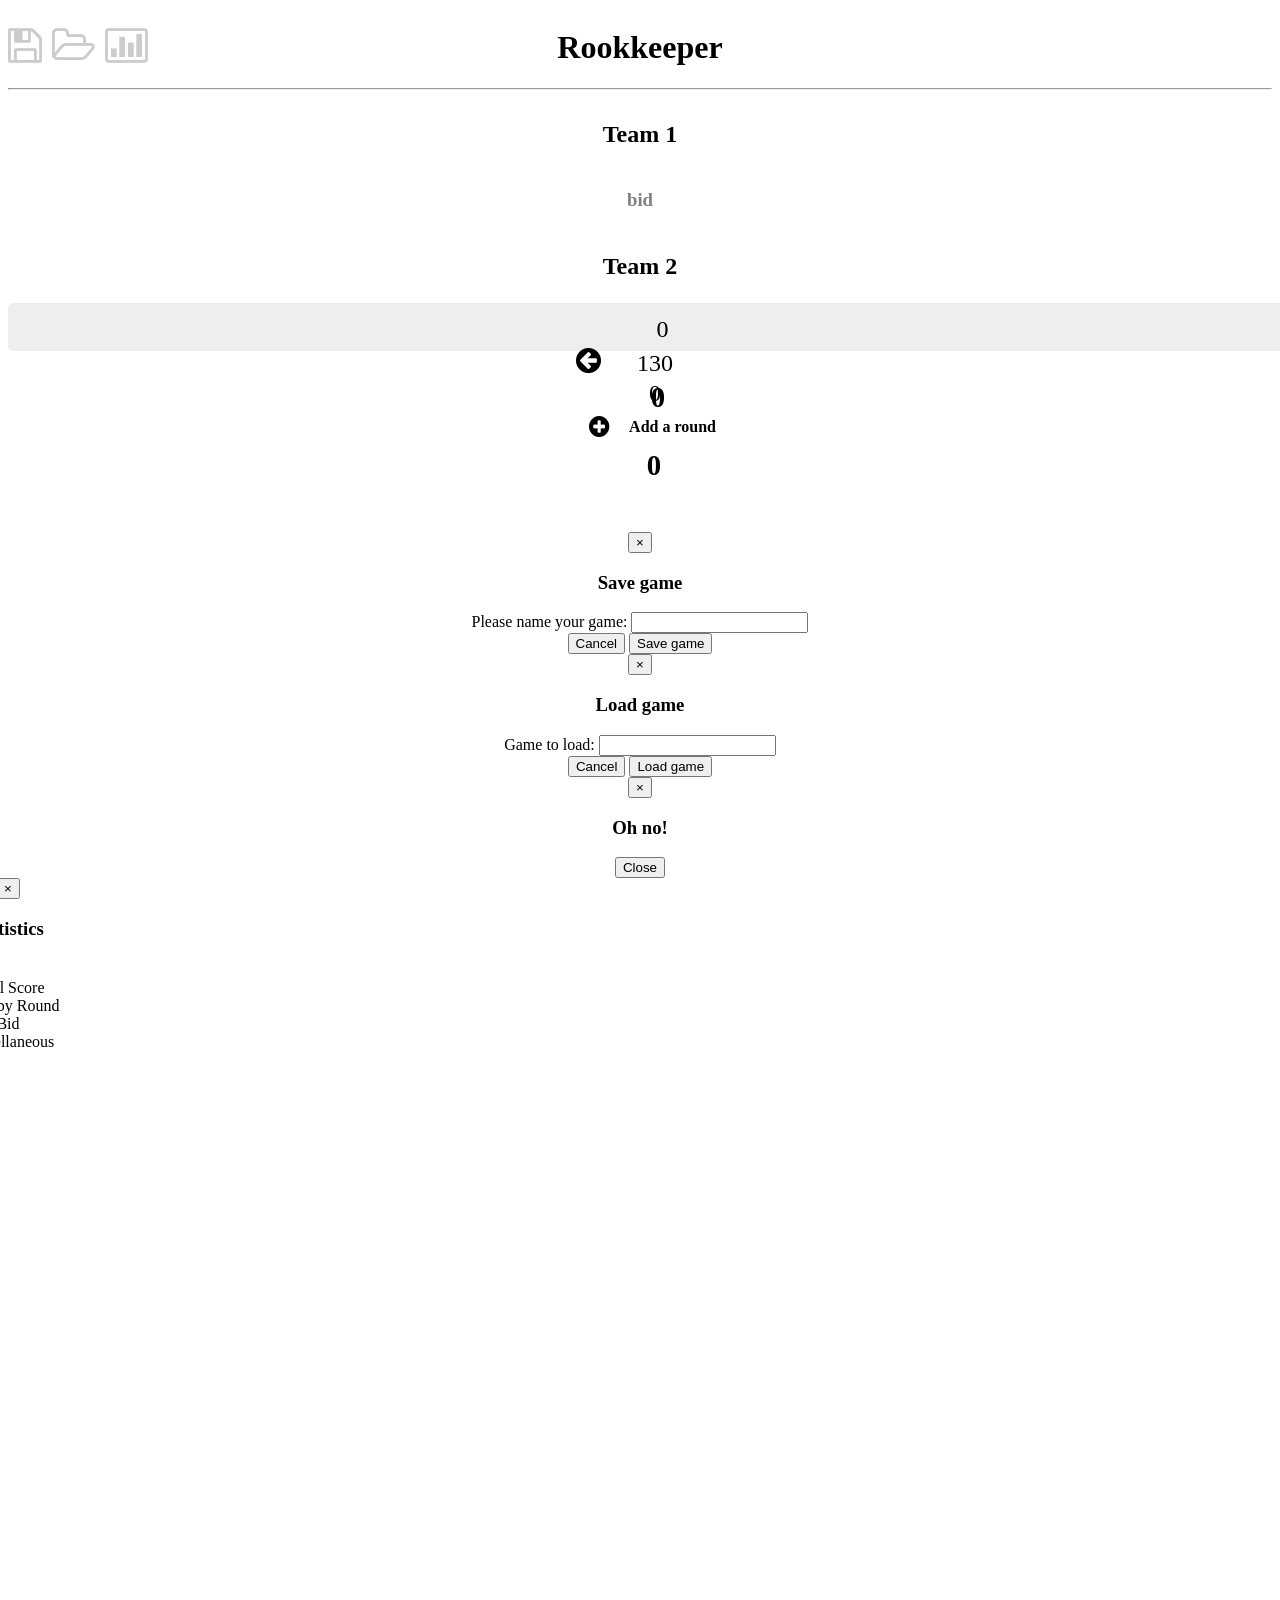
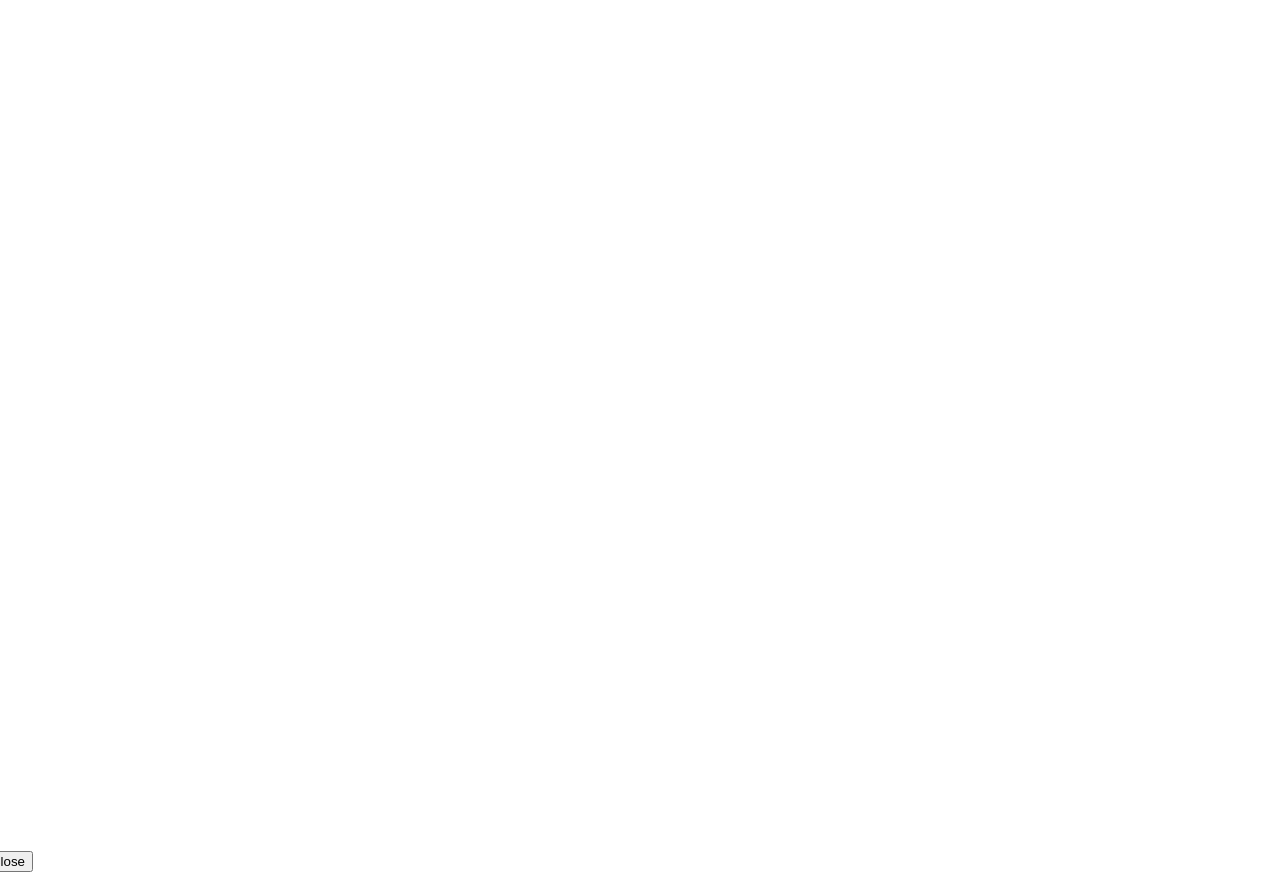
==== index.html @ e3ba8950 "first commit" ====
<!DOCTYPE html>
<html lang="en">
	<head>
		<meta charset="utf-8" />
		<!-- Always force latest IE rendering engine (even in intranet) & Chrome Frame
		Remove this if you use the .htaccess -->
		<meta http-equiv="X-UA-Compatible" content="IE=edge,chrome=1" />

		<title>Rookkeeper</title>
		<meta name="description" content="An online scorekeeper for the card game Rook." />
		<meta name="author" content="Friend" />

		<link rel="shortcut icon" href="favicon.ico" />
		
		<link rel="stylesheet" href='bootstrap/css/bootstrap.custom.css.min' />
		<link rel='stylesheet' href='fontawesome/css/font-awesome.min.css' />
		<!-- <link rel='stylesheet' href='styles/stylesheet.css' /> -->
		<link rel='stylesheet' href='styles/stylesheet.min.css' />
		
		<!--[if lt IE 9]>
			<script type='text/javascript'>
				window.location = 'oldbrowser.html';
			</script>
		<![endif]-->
		
		<script src='jquery-ui-1.10.2.custom/js/jquery-1.9.1.js'></script>
		<script src='jquery-ui-1.10.2.custom/js/jquery-ui-1.10.2.custom.min.js'></script>
		<script src='bootstrap/js/bootstrap.min.js'></script>
		<script type="text/javascript" src="https://www.google.com/jsapi"></script>
		<script type="text/javascript">
	     	window.chartsAreReady = false;
	     	google.load("visualization", "1", {packages:["corechart"]});
	      	google.setOnLoadCallback(function() {
	      		window.chartsAreReady = true;
	      	});
	    </script>
	    
	    <!-- <script type='text/javascript' src='scripts/init.js'></script>
	    <script type='text/javascript' src='scripts/functions.js'></script> -->
	    
	    <script type='text/javascript' src='scripts/init.min.js'></script>
	    <script type='text/javascript' src='scripts/functions.min.js'></script>
	    
	</head>
	<body>
		<div class='container save-load-container'>
			<i id='save' class='icon-save tooltipped' data-placement="bottom" title="Save this game"></i>
			<i id='load' class='icon-folder-open-alt tooltipped' data-placement="bottom" title="Load an existing game"></i>
			<i id='stats' class='icon-bar-chart tooltipped' data-placement="bottom" title="View game statistics"></i>
		</div>
		<div class='container' style='text-align: center'>
			<h1 id='alert-title-container'>Rookkeeper</h1>
			<hr />
			<div class='row'>
				<div class='span4'>
					<h2 class='editable' id="team-1-name">Team 1</h2>
				</div>
				<div class='span4'>
					<h3 style='color: grey'>bid</h3>
				</div>
				<div class='span4'>
					<h2 class='editable' id="team-2-name">Team 2</h2>
				</div>
			</div>
			
			<div class='round-container'></div>
			<div class='row' style='padding-top: 10px;'>
				<strong>
					<div class='span4' id='left-score' style='font-size: 1.8em; padding-top: 10px;'>0</div>
					<div class='span4' id='add-round-button-container'>
						<div id='add-round-button' class='btn btn-large'>
							<i class='icon-plus-sign' style='font-size: 1.5em;'></i>
							<span style='position: relative; top: -3px'>&nbsp;&nbsp;&nbsp;&nbsp;Add a round</span>
						</div>
					</div>
					<div class='span4' id='right-score' style='font-size: 1.8em; padding-top: 10px;'>0</div>
				</strong>
			</div>
			<div class='row' id='footer-spacer'></div>
			
			<!-- modals -->
			<div id="save-modal" class="modal hide fade" tabindex="-1" role="dialog">
			  	<div class="modal-header">
			    	<button type="button" class="close" data-dismiss="modal" aria-hidden="true">×</button>
			    	<h3>Save game</h3>
			  	</div>
			  	<div class="modal-body">
			    	Please name your game:
			    	<input id='save-game-name' class='initial-focus' enter-target='#save-game-button'/>
			  	</div>
			  	<p id='duplicate-name-warning' style='display: none;'>That name is already in use.  Please choose another name.</p>
			  	<div class="modal-footer">
			    	<button class="btn" data-dismiss="modal">Cancel</button>
			    	<button id="save-game-button" class="btn btn-primary">Save game</button>
			  	</div>
			</div>
			
			<div id="load-modal" class="modal hide fade" tabindex="-1" role="dialog">
			  	<div class="modal-header">
			    	<button type="button" class="close" data-dismiss="modal" aria-hidden="true">×</button>
			    	<h3>Load game</h3>
			  	</div>
			  	<div class="modal-body">
			    	Game to load:
			    	<input id='load-game-name' class='initial-focus' enter-target='#load-game-button'/>
			  	</div>
			  	<p id='game-does-not-exist-warning' style='display: none;'>No game with that name was found.</p>
			  	<div class="modal-footer">
			    	<button class="btn" data-dismiss="modal">Cancel</button>
			    	<button id="load-game-button" class="btn btn-primary">Load game</button>
			  	</div>
			</div>
			
			<div id="error-modal" class="modal hide fade" tabindex="-1" role="dialog">
			  	<div class="modal-header">
			    	<button type="button" class="close" data-dismiss="modal" aria-hidden="true">×</button>
			    	<h3>Oh no!</h3>
			  	</div>
			  	<div id='error-message-container' class="modal-body"></div>
			  	<div class="modal-footer">
			    	<button class="btn btn-primary" data-dismiss="modal">Close</button>
			  	</div>
			</div>
			
			<div id="stat-modal" class="modal hide fade wider" tabindex="-1" role="dialog">
			  	<div class="modal-header">
			    	<button type="button" class="close" data-dismiss="modal" aria-hidden="true">×</button>
			    	<h3>Statistics</h3>
			  	</div>
			  	<ul class="nav nav-tabs" id="chart-tab">
					<li id='total-score-tab' class="active"><a data-target="#total-score-chart">Total Score</a></li>
					<li id='score-by-round-tab'><a data-target="#score-by-round-chart">Score by Round</a></li>
					<li id='bid-tab'><a data-target="#bid-chart">Bid</a></li>
					<li id='miscellaneous-tab'><a data-target="#miscellaneous-chart">Miscellaneous</a></li>
				</ul>
				<div class="tab-content">
				  	<div class="tab-pane active" id="total-score-chart"></div>
				  	<div class="tab-pane" id="score-by-round-chart"></div>
				  	<div class="tab-pane" id="bid-chart">
				  		<div id="bid-chart-1"></div>
				  		<div id="bid-chart-2"></div>
				  		<div id="bid-chart-3"></div>
				  	</div>
				  	<div class="tab-pane" id="miscellaneous-chart"></div>
				</div>
				<div class="modal-footer">
			    	<button class="btn btn-primary" data-dismiss="modal">Close</button>
			  	</div>
			</div>
			
			<!-- contains templates that are used and inserted dynamically -->
			<div id='templates' style='display: none;'>				
				<div class='row round'>
					<div class='span4'>
						<i class='icon-remove-circle remove-button'></i>
						<div class='editable score left'>0</div>
					</div>
					<div class='span4'>
						<div class='bid-container'>
							<i class='icon-circle-arrow-left active left'></i>
							<div class='editable score bid' style='display: inline;'>130</div>
							<i class='icon-circle-arrow-right right'></i>
						</div>
					</div>
					<div class='span4'><div class='editable score right'>0</div></div>
				</div>
			</div>
			
		</div>		
	</body>
</html>
---- styles/stylesheet.css ----
.round {
	background-color: #EEEEEE;
	border-radius: 5px;
	font-size: 1.5em;
	padding-top: 10px;
	padding-bottom: 10px;
	height: 28px;
	margin-bottom: 10px;
	margin-right: -30px;
}

.round:hover i {
	visibility: visible;
	color: #CCCCCC;
	cursor: pointer;
}

.bid-container i {
	margin-left: 15px;
	margin-right: 15px;
	visibility: hidden;
	font-size: 1.2em;
}

.bid-container i.active {
	visibility: visible;
	color: black;
}

.editable {
	display: inline-block;
	padding-left: 15px;
	padding-right: 15px;
	padding-top: 3px;
	padding-bottom: 3px;
	border-radius: 5px;
	background-color: transparent;
}

.round i:hover {
	color: #777777;
}

.editable input {
	outline: none;
	border: none;
	box-shadow: none !important;			
	font-size: .8em;
	text-align: center;
	width: 340px;
	background-color: transparent;
	margin-bottom: 0px;
	margin-top: -3px;
	height: auto;
}

.editable:hover, .editable.active {
	background-color: #FFFFFF;
	cursor: pointer;
}

.round-container .editable input {
	width: 100px;
}

.remove-button {
	float: left;
	font-size: 1.2em;
	margin-left: -10px;
	visibility: hidden;
}

.save-load-container {
	height: 35px;
	margin-bottom: -50px;
	padding-top: 15px;
	font-size: 2.5em;
}

.save-load-container i {
	color: #CCCCCC;
}

.save-load-container i:hover {
	color: #777777;
	cursor: pointer;
}

.modal.wider {
	width: 900px;
	margin-left: -450px;
}

.tab-content > div {
	height: 350px;
	overflow: hidden;
}

#averages-table {
	margin: 5%;
	width: 90%;
	margin-top: 30px;
}


#chart-tab {
	padding: 20px;
	padding-bottom: 0px;
	margin-bottom: 0px;
}

#chart-tab > li {
	cursor: pointer;
}

#footer-spacer {
	height: 50px;
}

#alert-box {
	position: absolute;
	width: 100%;
}

#left-score {
	margin-left: 24px;	
}

#add-round-button-container {
	margin-left: 19px;
}

#bid-chart>div {
	height: 100%;
	width: 33%;
	float: left;
	padding-top: 30px;
}

#right-score {
	margin-left: 16px;
}

@media (min-width: 1200px) {
	#left-score {
		margin-left: 36px;
	}
	
	#add-round-button-container {
		margin-left: 25px;
	}
	
	#right-score {
		margin-left: 28px;
	}
}

@media (max-width: 979px) and (min-width: 768px) {
	#left-score {
		margin-left: 25px;
	}
	
	#add-round-button-container {
		margin-left: 17px;
	}
	
	#right-score {
		margin-left: 17px;
	}
}
---- styles/stylesheet.min.css ----
.round{background-color:#eee;border-radius:5px;font-size:1.5em;padding-top:10px;padding-bottom:10px;height:28px;margin-bottom:10px;margin-right:-30px}.round:hover i{visibility:visible;color:#ccc;cursor:pointer}.bid-container i{margin-left:15px;margin-right:15px;visibility:hidden;font-size:1.2em}.bid-container i.active{visibility:visible;color:black}.editable{display:inline-block;padding-left:15px;padding-right:15px;padding-top:3px;padding-bottom:3px;border-radius:5px;background-color:transparent}.round i:hover{color:#777}.editable input{outline:0;border:0;box-shadow:none!important;font-size:.8em;text-align:center;width:340px;background-color:transparent;margin-bottom:0;margin-top:-3px;height:auto}.editable:hover,.editable.active{background-color:#fff;cursor:pointer}.round-container .editable input{width:100px}.remove-button{float:left;font-size:1.2em;margin-left:-10px;visibility:hidden}.save-load-container{height:35px;margin-bottom:-50px;padding-top:15px;font-size:2.5em}.save-load-container i{color:#ccc}.save-load-container i:hover{color:#777;cursor:pointer}.modal.wider{width:900px;margin-left:-450px}.tab-content>div{height:350px;overflow:hidden}#averages-table{margin:5%;width:90%;margin-top:30px}#chart-tab{padding:20px;padding-bottom:0;margin-bottom:0}#chart-tab>li{cursor:pointer}#footer-spacer{height:50px}#alert-box{position:absolute;width:100%}#left-score{margin-left:24px}#add-round-button-container{margin-left:19px}#bid-chart>div{height:100%;width:33%;float:left;padding-top:30px}#right-score{margin-left:16px}@media(min-width:1200px){#left-score{margin-left:36px}#add-round-button-container{margin-left:25px}#right-score{margin-left:28px}}@media(max-width:979px) and (min-width:768px){#left-score{margin-left:25px}#add-round-button-container{margin-left:17px}#right-score{margin-left:17px}}
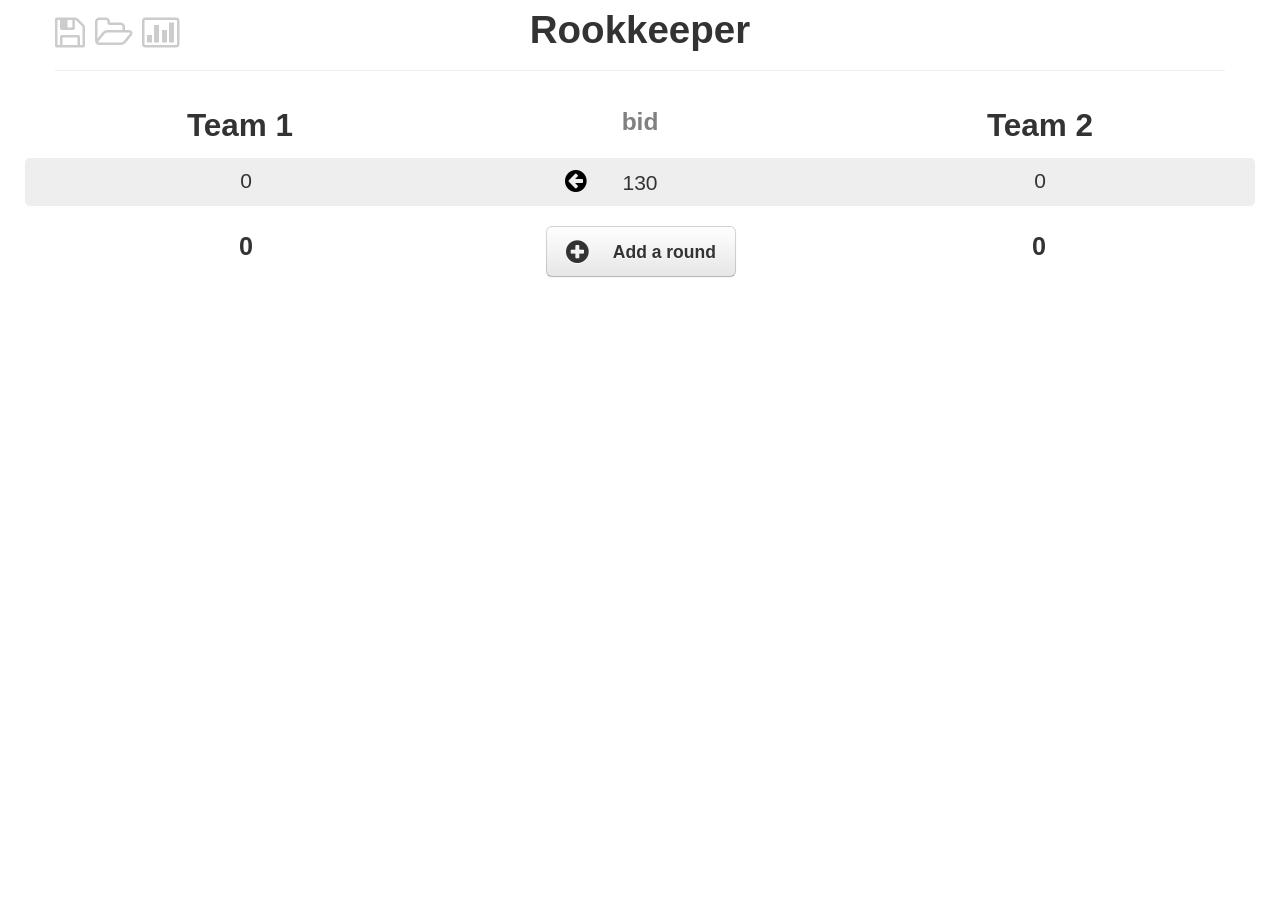
==== commit bf26ba8e: "fixing file extension" ====
--- a/index.html
+++ b/index.html
@@ -12,7 +12,7 @@
 
 		<link rel="shortcut icon" href="favicon.ico" />
 		
-		<link rel="stylesheet" href='bootstrap/css/bootstrap.custom.css.min' />
+		<link rel="stylesheet" href='bootstrap/css/bootstrap.custom.min.css' />
 		<link rel='stylesheet' href='fontawesome/css/font-awesome.min.css' />
 		<!-- <link rel='stylesheet' href='styles/stylesheet.css' /> -->
 		<link rel='stylesheet' href='styles/stylesheet.min.css' />
